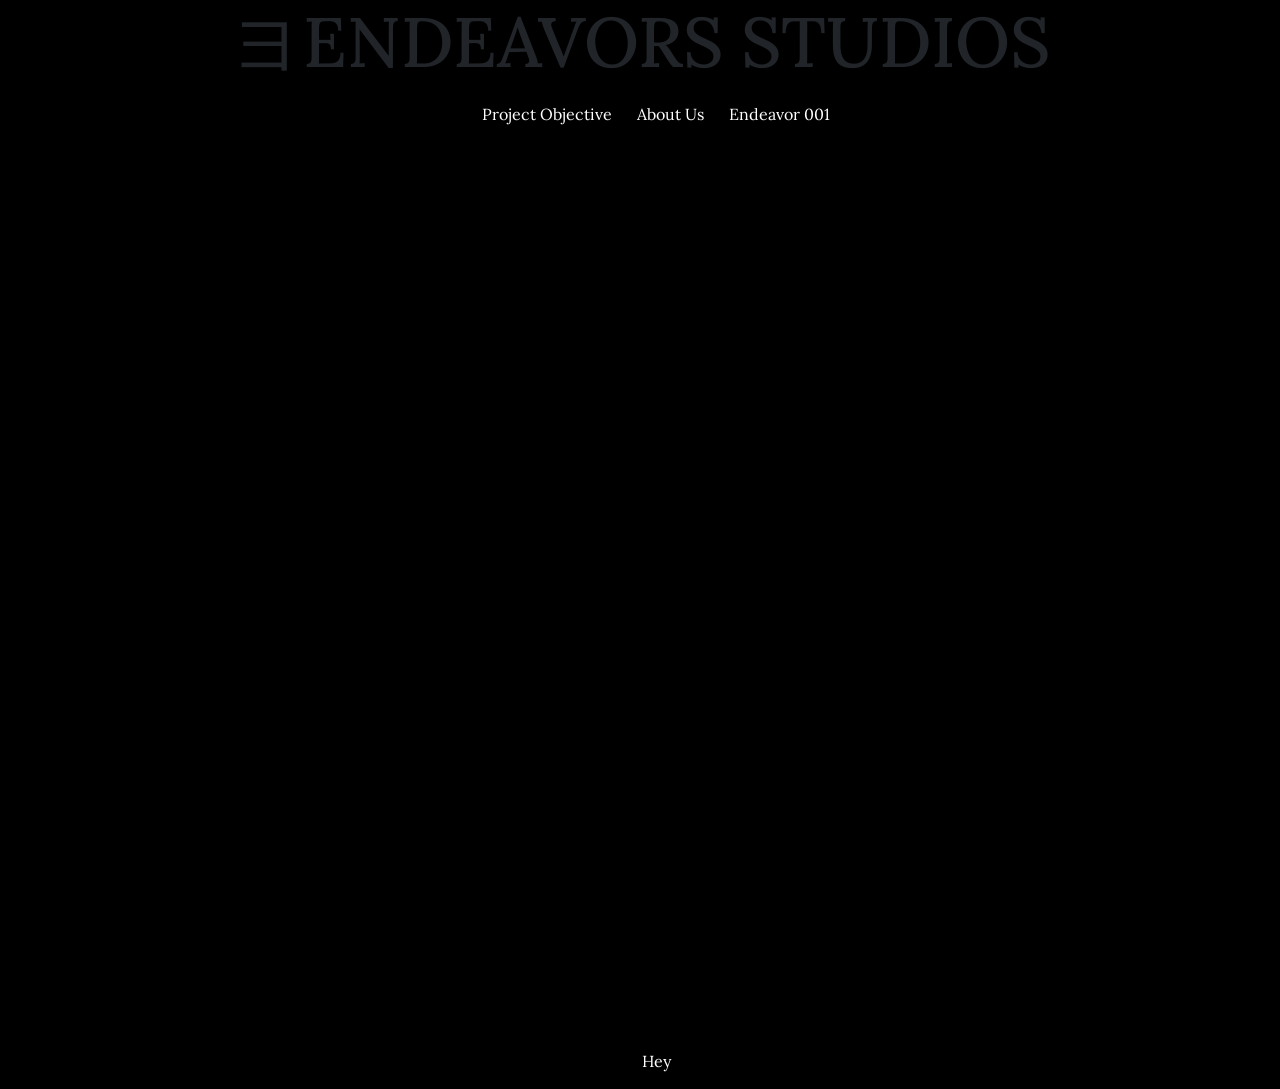
==== index.html @ 9b8c09ab "renamed file to index" ====
<!DOCTYPE html>
<html lang="en">
<head>
  <meta charset="UTF-8">
  <meta http-equiv="X-UA-Compatible" content="IE=edge">
  <meta name="viewport" content="width=device-width, initial-scale=1.0">
  <link rel="stylesheet" href="https://cdn.jsdelivr.net/npm/bootstrap@5.1.3/dist/css/bootstrap.min.css">
  <link rel="stylesheet" href="main.css">
  <title>Endevor</title>
</head>
<body>

<div id="wrapper">
  <div class="header">
    <h1>ヨEndeavors Studios</h1>
  </div>
</div>


<div id="sidebar">
  <ul>

    <li><a href="#hey">Project Objective</a></li>
    <li><a href="#">About Us</a></li>
    <li><a href="#">Endeavor 001</a></li>
    <br>
    <br>
    <br>
    <br>
    <br>
    <br>
    <br>
    <br>
    <br>
    <br>
    <br>
    <br>
    <br>
    <br>
    <br>
    <br>
    <br>
    <br>
    <br>
    <br>
    <br>
    <br>
    <br>
    <br>
    <br>
    <br>
    <br>
    <br>
    <br>
    <br>
    <br>
    <br>
    <br>
    <br>
    <br>
    <br>
    <br>
    <br>
    <br>


    <p id="hey">Hey</p>




  </ul>
</div>

















  
  
</body>
</html>
---- main.css ----
@import url('https://fonts.googleapis.com/css2?family=Lora:ital@1&display=swap');



html {
    scroll-behavior:smooth;
}



body {
    background-color:black;
}

.header {
    text-align:center;
}


.header h1 {
    font-size:70px;
    text-transform:uppercase;
    font-family: 'Lora', serif;
    animation:animate 1s ease-in-out infinite alternate;
}

@keyframes animate {
    from {
        text-shadow: 0 0 20px #fff;
    }
    to {
        text-shadow: 0 0 30px #fff,
        0 0 10px #fff;
    }
}

#sidebar {
    text-align:center;
}


#sidebar ul li {
    display:inline-block;
    padding:10px;
}

#sidebar ul li a {
    text-decoration:none;
    color:white;
    font-family: 'Lora', serif;
    font-size:16px;
}

#sidebar ul li a:hover {
    animation:animate 1s infinite alternate;
}

p {
    color:white;
    font-family:'Lora', serif;
}
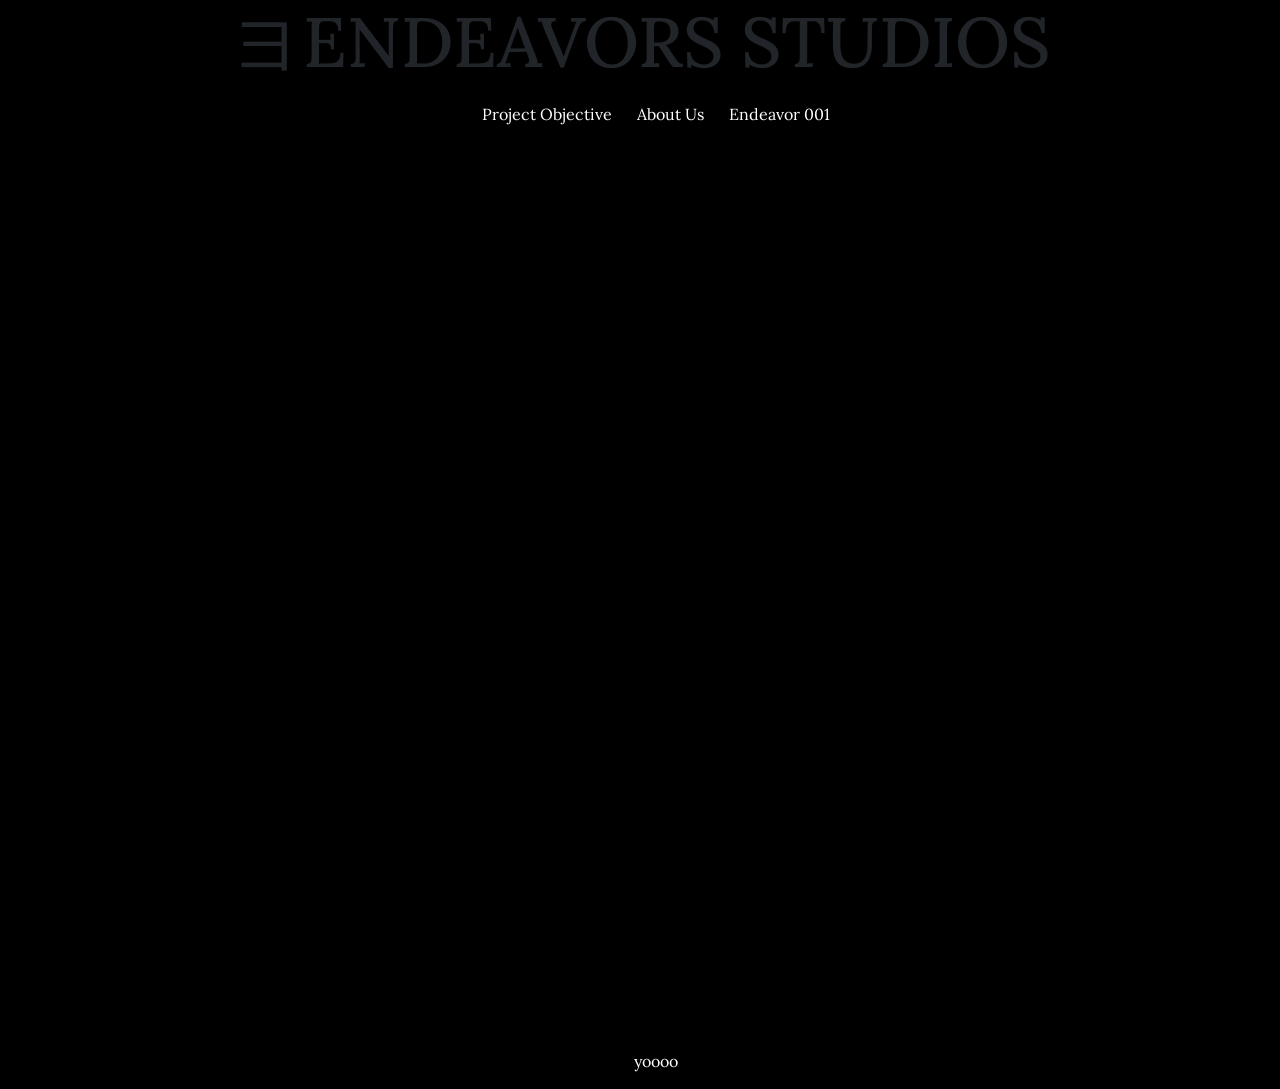
==== commit 648a3d4e: "changes" ====
--- a/index.html
+++ b/index.html
@@ -64,7 +64,7 @@
     <br>
 
 
-    <p id="hey">Hey</p>
+    <p id="hey">yoooo</p>
 
 
 
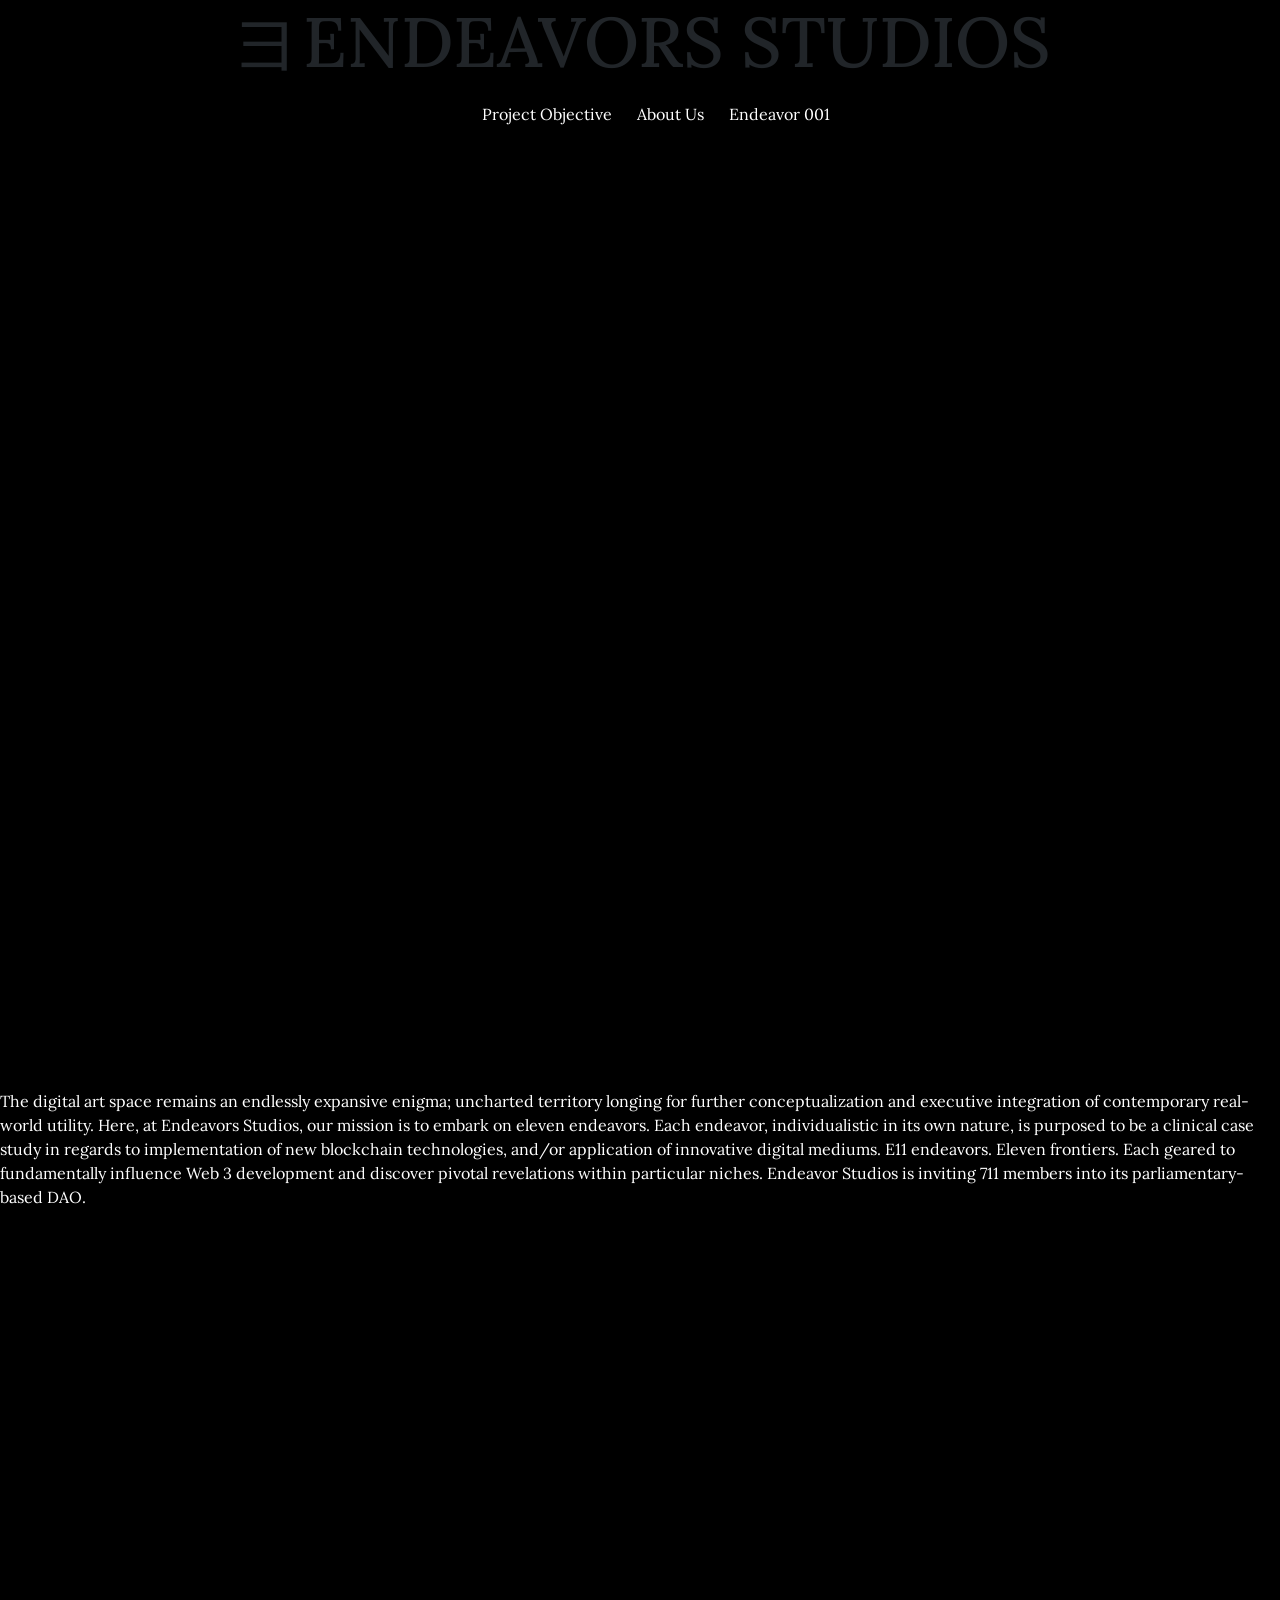
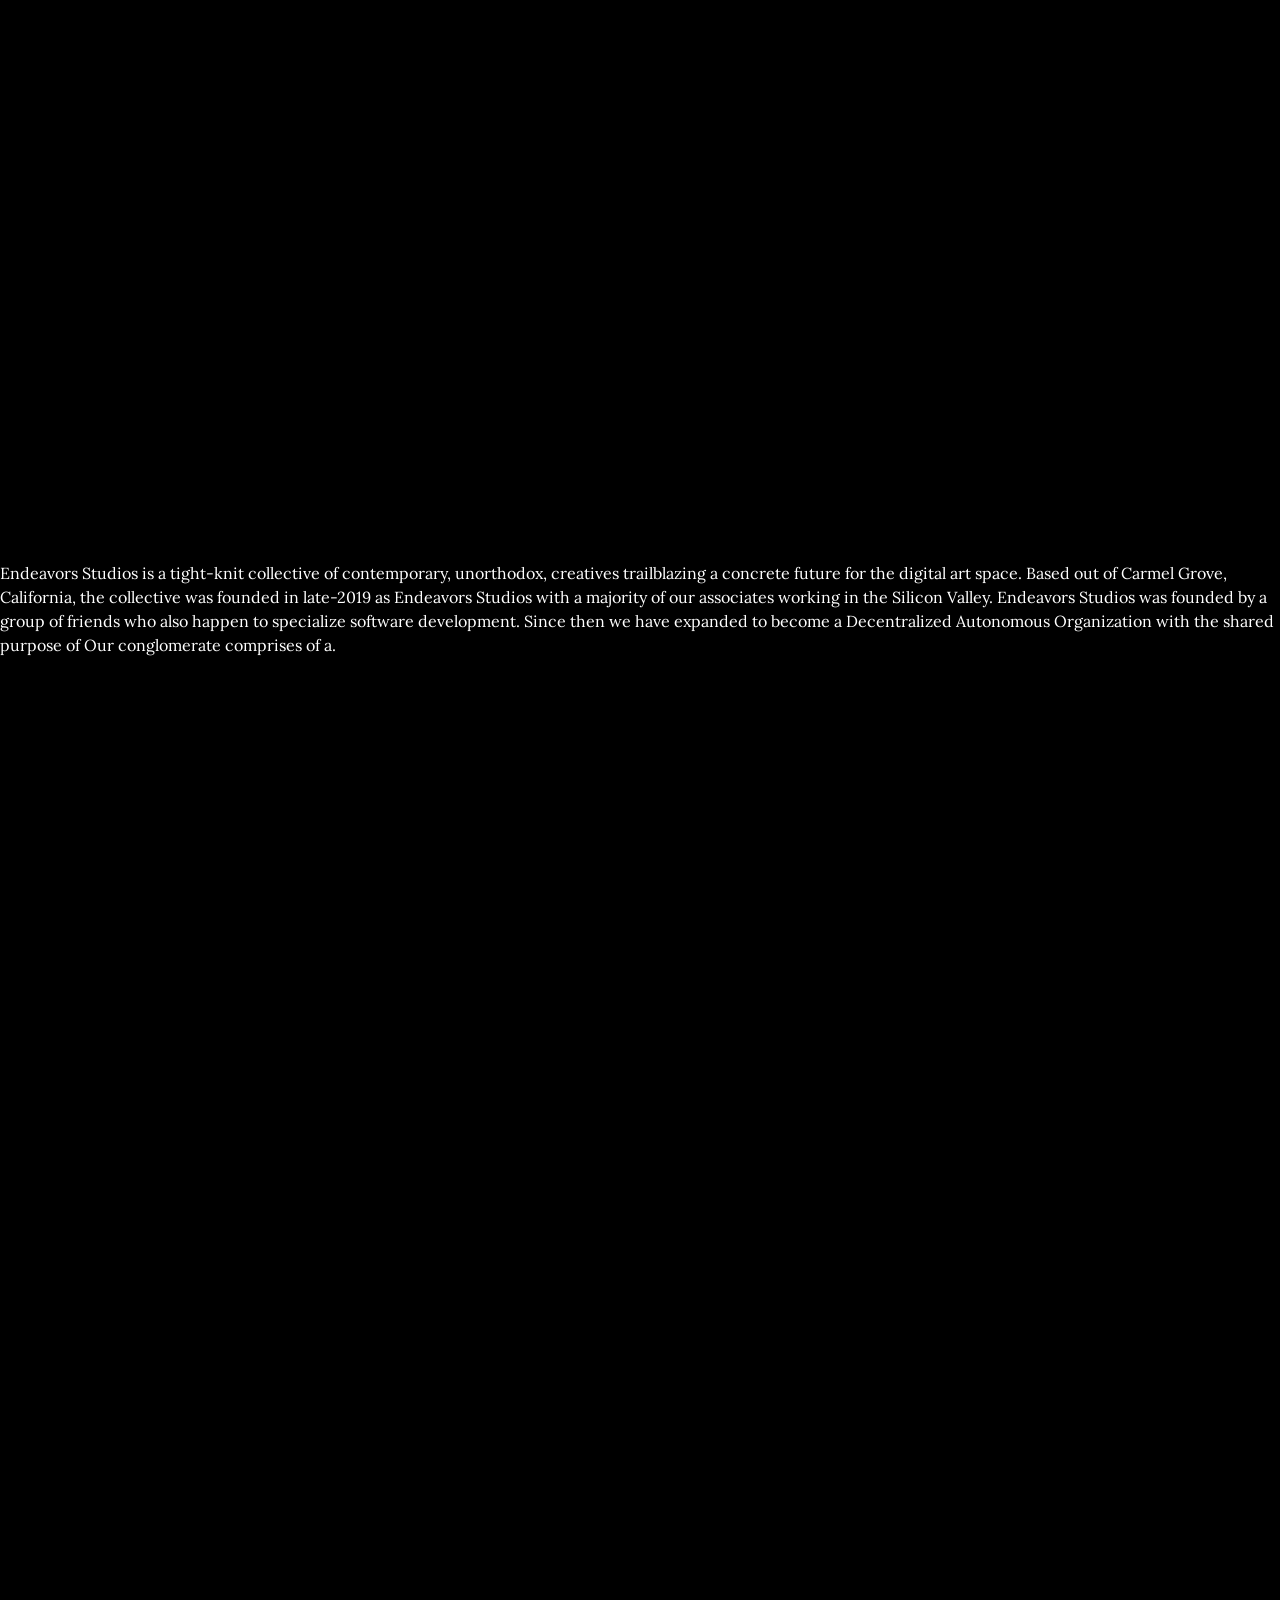
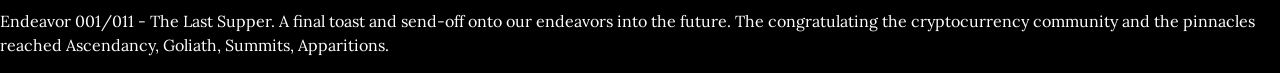
==== commit 60b65366: "made changes" ====
--- a/index.html
+++ b/index.html
@@ -20,57 +20,175 @@
 <div id="sidebar">
   <ul>
 
-    <li><a href="#hey">Project Objective</a></li>
-    <li><a href="#">About Us</a></li>
-    <li><a href="#">Endeavor 001</a></li>
-    <br>
-    <br>
-    <br>
-    <br>
-    <br>
-    <br>
-    <br>
-    <br>
-    <br>
-    <br>
-    <br>
-    <br>
-    <br>
-    <br>
-    <br>
-    <br>
-    <br>
-    <br>
-    <br>
-    <br>
-    <br>
-    <br>
-    <br>
-    <br>
-    <br>
-    <br>
-    <br>
-    <br>
-    <br>
-    <br>
-    <br>
-    <br>
-    <br>
-    <br>
-    <br>
-    <br>
-    <br>
-    <br>
-    <br>
-
-
-    <p id="hey">yoooo</p>
-
-
-
-
-  </ul>
+    <li><a href="#project-objective">Project Objective</a></li>
+    <li><a href="#about-us">About Us</a></li>
+    <li><a href="#endeavor-001">Endeavor 001</a></li>
+    </ul>
+    </div>
+    <br>
+    <br>
+    <br>
+    <br>
+    <br>
+    <br>
+    <br>
+    <br>
+    <br>
+    <br>
+    <br>
+    <br>
+    <br>
+    <br>
+    <br>
+    <br>
+    <br>
+    <br>
+    <br>
+    <br>
+    <br>
+    <br>
+    <br>
+    <br>
+    <br>
+    <br>
+    <br>
+    <br>
+    <br>
+    <br>
+    <br>
+    <br>
+    <br>
+    <br>
+    <br>
+    <br>
+    <br>
+    <br>
+    <br>
+
+
+
+
+    <div id="project-objective"> <p>The digital art space remains an endlessly expansive enigma; uncharted territory longing for further conceptualization and executive integration of contemporary real-world utility. Here, at Endeavors Studios, our mission is to embark on eleven endeavors. Each endeavor, individualistic in its own nature, is purposed to be a clinical case study in regards to implementation of new blockchain technologies, and/or application of innovative digital mediums. E11 endeavors. Eleven frontiers. Each geared to fundamentally influence Web 3 development and discover pivotal revelations within particular niches. 
+
+
+      Endeavor Studios is inviting 711 members into its parliamentary-based DAO.
+      </p>
+
 </div>
+
+
+
+
+    <br>
+    <br>
+    <br>
+    <br>
+    <br>
+    <br>
+    <br>
+    <br>
+    <br>
+    <br>
+    <br>
+    <br>
+    <br>
+    <br>
+    <br>
+    <br>
+    <br>
+    <br>
+    <br>
+    <br>
+    <br>
+    <br>
+    <br>
+    <br>
+    <br>
+    <br>
+    <br>
+    <br>
+    <br>
+    <br>
+    <br>
+    <br>
+    <br>
+    <br>
+    <br>
+    <br>
+    <br>
+    <br>
+    <br>
+
+
+
+
+
+
+
+
+    <div id="about-us">
+      <p>Endeavors Studios is a tight-knit collective of contemporary, unorthodox,  creatives trailblazing a concrete future for the digital art space. Based out of Carmel Grove, California, the collective was founded in late-2019 as Endeavors Studios with a majority of our associates working in the Silicon Valley. Endeavors Studios was founded by a group of friends who also happen to specialize software development. Since then we have expanded to become a Decentralized Autonomous Organization with the shared purpose of 
+        Our conglomerate comprises of a.
+        </p>
+    </div>
+
+
+
+
+
+
+    <br>
+    <br>
+    <br>
+    <br>
+    <br>
+    <br>
+    <br>
+    <br>
+    <br>
+    <br>
+    <br>
+    <br>
+    <br>
+    <br>
+    <br>
+    <br>
+    <br>
+    <br>
+    <br>
+    <br>
+    <br>
+    <br>
+    <br>
+    <br>
+    <br>
+    <br>
+    <br>
+    <br>
+    <br>
+    <br>
+    <br>
+    <br>
+    <br>
+    <br>
+    <br>
+    <br>
+    <br>
+    <br>
+    <br>
+
+
+    <div id="endeavor-001">
+      <p>Endeavor 001/011 - The Last Supper. A final toast and send-off onto our endeavors into the future. The  congratulating the cryptocurrency community and the pinnacles reached 
+        Ascendancy, Goliath, Summits, Apparitions.
+        </p>
+    </div>
+
+
+
+
+
+
 
 
 
--- a/main.css
+++ b/main.css
@@ -57,7 +57,17 @@
     animation:animate 1s infinite alternate;
 }
 
-p {
+#project-objective p  {
+    color:white;
+    font-family:'Lora', serif;
+}
+
+#about-us p{
+    color:white;
+    font-family:'Lora', serif;
+}
+
+#endeavor-001 p{
     color:white;
     font-family:'Lora', serif;
 }
